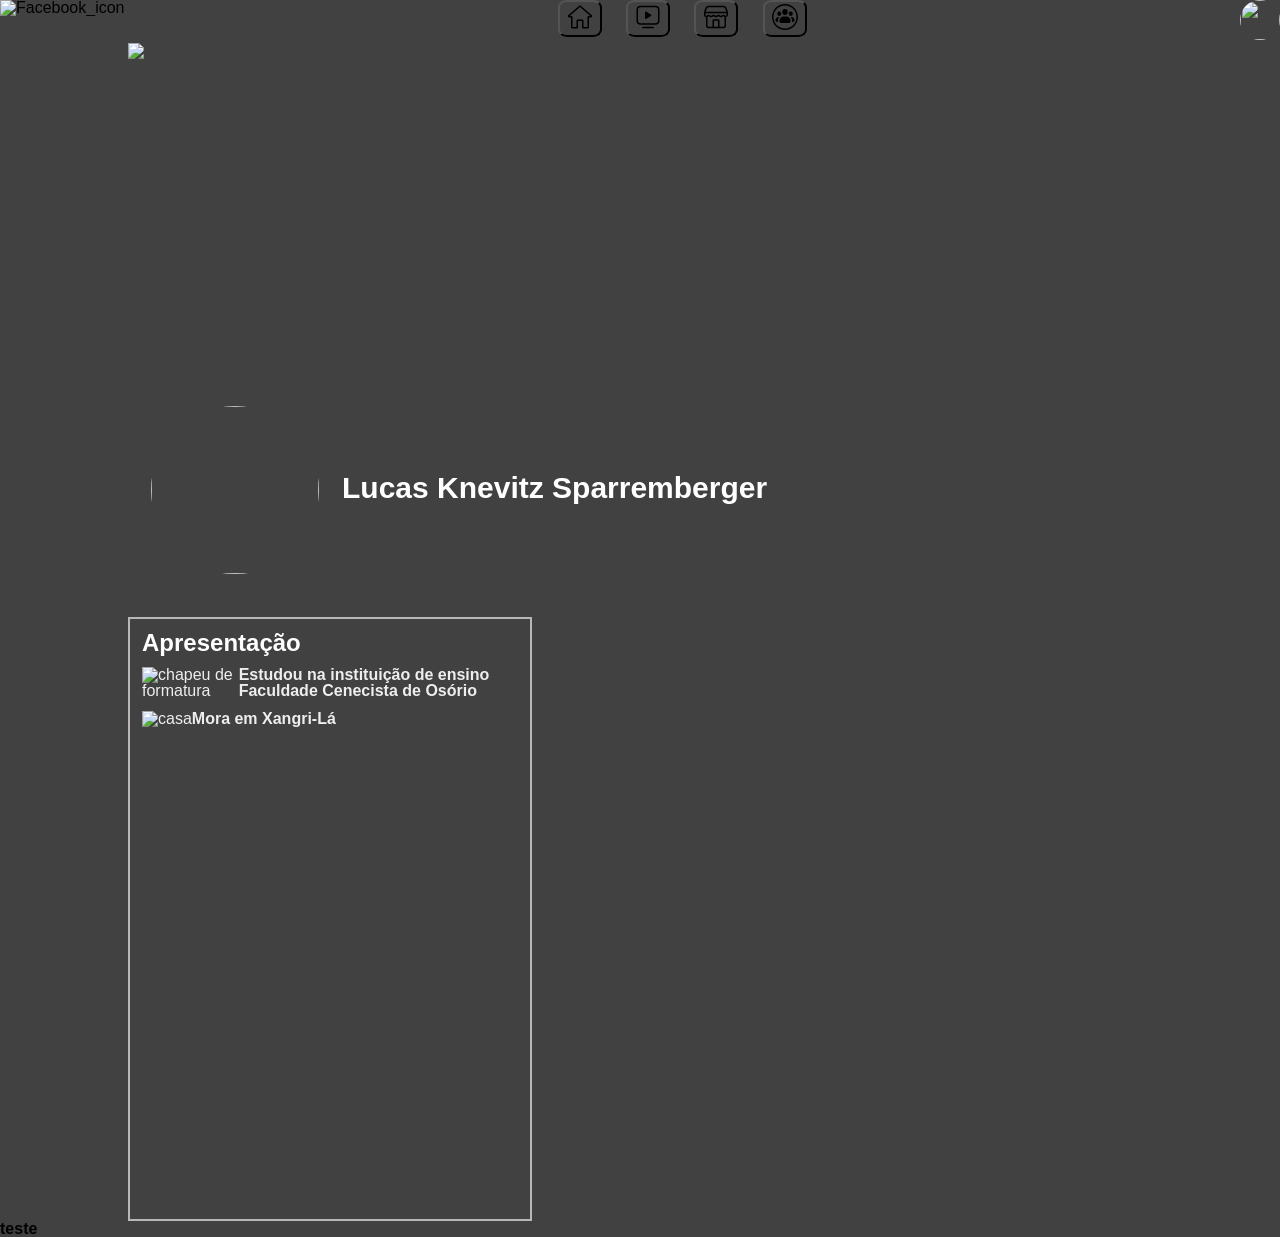
==== index.html @ 9a4bd977 "Meu segundo commit" ====
<!DOCTYPE html>
<html lang="en">

<head>
    <meta charset="UTF-8">
    <meta http-equiv="X-UA-Compatible" content="IE=edge">
    <meta name="viewport" content="width=device-width, initial-scale=1.0">
    <title>Document</title>
    <link rel="stylesheet" href="styles.css">

<body>
    <header>
        <div class="headercontent">
            <img class="logofacebook" src="https://img.icons8.com/small/512/facebook.png" alt="Facebook_icon" width="40"
                height="39,78" />
        </div>
        <div class="headercontent">
            <a href="https://www.facebook.com/lucasknevitzz/">
                <button class="home-button" id="botao1">
                    <svg viewBox="0 0 28 28" class="x1lliihq x1k90msu x2h7rmj x1qfuztq xcza8v6" fill="currentColor"
                        height="28" width="28">
                        <path
                            d="M17.5 23.979 21.25 23.979C21.386 23.979 21.5 23.864 21.5 23.729L21.5 13.979C21.5 13.427 21.949 12.979 22.5 12.979L24.33 12.979 14.017 4.046 3.672 12.979 5.5 12.979C6.052 12.979 6.5 13.427 6.5 13.979L6.5 23.729C6.5 23.864 6.615 23.979 6.75 23.979L10.5 23.979 10.5 17.729C10.5 17.04 11.061 16.479 11.75 16.479L16.25 16.479C16.939 16.479 17.5 17.04 17.5 17.729L17.5 23.979ZM21.25 25.479 17 25.479C16.448 25.479 16 25.031 16 24.479L16 18.327C16 18.135 15.844 17.979 15.652 17.979L12.348 17.979C12.156 17.979 12 18.135 12 18.327L12 24.479C12 25.031 11.552 25.479 11 25.479L6.75 25.479C5.784 25.479 5 24.695 5 23.729L5 14.479 3.069 14.479C2.567 14.479 2.079 14.215 1.868 13.759 1.63 13.245 1.757 12.658 2.175 12.29L13.001 2.912C13.248 2.675 13.608 2.527 13.989 2.521 14.392 2.527 14.753 2.675 15.027 2.937L25.821 12.286C25.823 12.288 25.824 12.289 25.825 12.29 26.244 12.658 26.371 13.245 26.133 13.759 25.921 14.215 25.434 14.479 24.931 14.479L23 14.479 23 23.729C23 24.695 22.217 25.479 21.25 25.479Z">
                        </path>
                    </svg>
                </button>
            </a>
            <a href="https://www.youtube.com/channel/UCG1T-ag5WObwlVUGjZITjag">
                <button class="watch-button" id="botao2">
                    <svg viewBox="0 0 28 28" class="x1lliihq x1k90msu x2h7rmj x1qfuztq xcza8v6" fill="currentColor"
                        height="28" width="28">
                        <path
                            d="M8.75 25.25C8.336 25.25 8 24.914 8 24.5 8 24.086 8.336 23.75 8.75 23.75L19.25 23.75C19.664 23.75 20 24.086 20 24.5 20 24.914 19.664 25.25 19.25 25.25L8.75 25.25ZM17.163 12.846 12.055 15.923C11.591 16.202 11 15.869 11 15.327L11 9.172C11 8.631 11.591 8.297 12.055 8.576L17.163 11.654C17.612 11.924 17.612 12.575 17.163 12.846ZM21.75 20.25C22.992 20.25 24 19.242 24 18L24 6.5C24 5.258 22.992 4.25 21.75 4.25L6.25 4.25C5.008 4.25 4 5.258 4 6.5L4 18C4 19.242 5.008 20.25 6.25 20.25L21.75 20.25ZM21.75 21.75 6.25 21.75C4.179 21.75 2.5 20.071 2.5 18L2.5 6.5C2.5 4.429 4.179 2.75 6.25 2.75L21.75 2.75C23.821 2.75 25.5 4.429 25.5 6.5L25.5 18C25.5 20.071 23.821 21.75 21.75 21.75Z">
                        </path>
                    </svg>
                </button>
            </a>
            <a href="https://api.whatsapp.com/send/?phone=5551996840651&text=Ol%C3%A1%2C+encontrei+seu+an%C3%BAncio">
                <button class="merch-button" id="botao3">
                    <svg viewBox="0 0 28 28" class="x1lliihq x1k90msu x2h7rmj x1qfuztq xcza8v6" fill="currentColor"
                        height="28" width="28">
                        <path
                            d="M17.5 23.75 21.75 23.75C22.164 23.75 22.5 23.414 22.5 23L22.5 14 22.531 14C22.364 13.917 22.206 13.815 22.061 13.694L21.66 13.359C21.567 13.283 21.433 13.283 21.34 13.36L21.176 13.497C20.591 13.983 19.855 14.25 19.095 14.25L18.869 14.25C18.114 14.25 17.382 13.987 16.8 13.506L16.616 13.354C16.523 13.278 16.39 13.278 16.298 13.354L16.113 13.507C15.53 13.987 14.798 14.25 14.044 14.25L13.907 14.25C13.162 14.25 12.439 13.994 11.861 13.525L11.645 13.35C11.552 13.275 11.419 13.276 11.328 13.352L11.155 13.497C10.57 13.984 9.834 14.25 9.074 14.25L8.896 14.25C8.143 14.25 7.414 13.989 6.832 13.511L6.638 13.351C6.545 13.275 6.413 13.275 6.32 13.351L5.849 13.739C5.726 13.84 5.592 13.928 5.452 14L5.5 14 5.5 23C5.5 23.414 5.836 23.75 6.25 23.75L10.5 23.75 10.5 17.5C10.5 16.81 11.06 16.25 11.75 16.25L16.25 16.25C16.94 16.25 17.5 16.81 17.5 17.5L17.5 23.75ZM3.673 8.75 24.327 8.75C24.3 8.66 24.271 8.571 24.238 8.483L23.087 5.355C22.823 4.688 22.178 4.25 21.461 4.25L6.54 4.25C5.822 4.25 5.177 4.688 4.919 5.338L3.762 8.483C3.729 8.571 3.7 8.66 3.673 8.75ZM24.5 10.25 3.5 10.25 3.5 12C3.5 12.414 3.836 12.75 4.25 12.75L4.421 12.75C4.595 12.75 4.763 12.69 4.897 12.58L5.368 12.193C6.013 11.662 6.945 11.662 7.59 12.193L7.784 12.352C8.097 12.609 8.49 12.75 8.896 12.75L9.074 12.75C9.483 12.75 9.88 12.607 10.194 12.345L10.368 12.2C11.01 11.665 11.941 11.659 12.589 12.185L12.805 12.359C13.117 12.612 13.506 12.75 13.907 12.75L14.044 12.75C14.45 12.75 14.844 12.608 15.158 12.35L15.343 12.197C15.989 11.663 16.924 11.663 17.571 12.197L17.755 12.35C18.068 12.608 18.462 12.75 18.869 12.75L19.095 12.75C19.504 12.75 19.901 12.606 20.216 12.344L20.38 12.208C21.028 11.666 21.972 11.666 22.62 12.207L23.022 12.542C23.183 12.676 23.387 12.75 23.598 12.75 24.097 12.75 24.5 12.347 24.5 11.85L24.5 10.25ZM24 14.217 24 23C24 24.243 22.993 25.25 21.75 25.25L6.25 25.25C5.007 25.25 4 24.243 4 23L4 14.236C2.875 14.112 2 13.158 2 12L2 9.951C2 9.272 2.12 8.6 2.354 7.964L3.518 4.802C4.01 3.563 5.207 2.75 6.54 2.75L21.461 2.75C22.793 2.75 23.99 3.563 24.488 4.819L25.646 7.964C25.88 8.6 26 9.272 26 9.951L26 11.85C26 13.039 25.135 14.026 24 14.217ZM16 23.75 16 17.75 12 17.75 12 23.75 16 23.75Z">
                        </path>
                    </svg>
                </button>
            </a>
            <a href="https://discord.gg/YVrsQkY">
                <button class="people-button" id="botao1">
                    <svg viewBox="0 0 28 28" class="x1lliihq x1k90msu x2h7rmj x1qfuztq xcza8v6" fill="currentColor"
                        height="28" width="28">
                        <path
                            d="M25.5 14C25.5 7.649 20.351 2.5 14 2.5 7.649 2.5 2.5 7.649 2.5 14 2.5 20.351 7.649 25.5 14 25.5 20.351 25.5 25.5 20.351 25.5 14ZM27 14C27 21.18 21.18 27 14 27 6.82 27 1 21.18 1 14 1 6.82 6.82 1 14 1 21.18 1 27 6.82 27 14ZM7.479 14 7.631 14C7.933 14 8.102 14.338 7.934 14.591 7.334 15.491 6.983 16.568 6.983 17.724L6.983 18.221C6.983 18.342 6.99 18.461 7.004 18.578 7.03 18.802 6.862 19 6.637 19L6.123 19C5.228 19 4.5 18.25 4.5 17.327 4.5 15.492 5.727 14 7.479 14ZM20.521 14C22.274 14 23.5 15.492 23.5 17.327 23.5 18.25 22.772 19 21.878 19L21.364 19C21.139 19 20.97 18.802 20.997 18.578 21.01 18.461 21.017 18.342 21.017 18.221L21.017 17.724C21.017 16.568 20.667 15.491 20.067 14.591 19.899 14.338 20.067 14 20.369 14L20.521 14ZM8.25 13C7.147 13 6.25 11.991 6.25 10.75 6.25 9.384 7.035 8.5 8.25 8.5 9.465 8.5 10.25 9.384 10.25 10.75 10.25 11.991 9.353 13 8.25 13ZM19.75 13C18.647 13 17.75 11.991 17.75 10.75 17.75 9.384 18.535 8.5 19.75 8.5 20.965 8.5 21.75 9.384 21.75 10.75 21.75 11.991 20.853 13 19.75 13ZM15.172 13.5C17.558 13.5 19.5 15.395 19.5 17.724L19.5 18.221C19.5 19.202 18.683 20 17.677 20L10.323 20C9.317 20 8.5 19.202 8.5 18.221L8.5 17.724C8.5 15.395 10.441 13.5 12.828 13.5L15.172 13.5ZM16.75 9C16.75 10.655 15.517 12 14 12 12.484 12 11.25 10.655 11.25 9 11.25 7.15 12.304 6 14 6 15.697 6 16.75 7.15 16.75 9Z">
                        </path>
                    </svg>
                </button>
            </a>
        </div>
        <div class="headercontent">
            <img class="mypicture" style="height: 40px;width: 40px" style="border-radius: 50%;" x="0" y="0"
                height="100%" preserveAspectRatio="xMidYMid slice" width="100%"
                src="https://scontent.fpoa31-1.fna.fbcdn.net/v/t1.6435-9/81935100_2617350628383383_1902601964449955840_n.jpg?_nc_cat=108&ccb=1-7&_nc_sid=09cbfe&_nc_eui2=AeFR-qgmtsq8Ui4FoFCfcgaxb5XzDdo9uYpvlfMN2j25ikdotqKIgG2X2RTUMRrse8sb8MAeDf-rrlNWHtZVi5yJ&_nc_ohc=nUAGOplSTf8AX_8klQq&_nc_ht=scontent.fpoa31-1.fna&oh=00_AfDGg-o3G2S8XEvq6Rf7-vBK_C_qN9x2UcQ8GGBNYtVbtw&oe=645D520E">
        </div>
    </header>
    <main class="mainpage">
        <div class="wallpaperprinc">
            <img class="wallpaper"
                src="https://scontent.fpoa31-1.fna.fbcdn.net/v/t31.18172-8/17239954_1219530104832116_892976324071029467_o.jpg?stp=dst-jpg_s960x960&_nc_cat=110&ccb=1-7&_nc_sid=e3f864&_nc_eui2=AeGUX2VbfVCcF9sArOfBvz1BEqZtx06BidcSpm3HToGJ1-SYOjHEFsTwA3-7UkhzJl2RyiK2Bjzv-1Pob2wNwflO&_nc_ohc=KDUWSpw2RpEAX8RZpNG&_nc_ht=scontent.fpoa31-1.fna&oh=00_AfCoIJQfsHSSXnD4LT9_nUm2OfsMICyHWWShx0BY_-8BjQ&oe=645D3333">
        </div>
        <div class="picplusname">
            <img class="profilepic"
                src="https://scontent.fpoa31-1.fna.fbcdn.net/v/t1.6435-9/81935100_2617350628383383_1902601964449955840_n.jpg?_nc_cat=108&ccb=1-7&_nc_sid=09cbfe&_nc_eui2=AeFR-qgmtsq8Ui4FoFCfcgaxb5XzDdo9uYpvlfMN2j25ikdotqKIgG2X2RTUMRrse8sb8MAeDf-rrlNWHtZVi5yJ&_nc_ohc=nUAGOplSTf8AX_8klQq&_nc_ht=scontent.fpoa31-1.fna&oh=00_AfCE70OoFgb3oIJn8WwNRZ1_ZDWLoYcw7ahm67BeSoM9-Q&oe=645D8A4E">
            <h1 class="myname">Lucas Knevitz Sparremberger</h1>
        </div>
        <main class="conteudoprincipal">
            <div class="apresentacao">
                <h1>Apresentação</h1>
            </div>
            <div class="biografia">
                <img src="https://static.xx.fbcdn.net/rsrc.php/v3/yS/r/jV4o8nAgIEh.png?_nc_eui2=AeEnHK7xroK7qnO3iYilx0PVC7xezJFSLOkLvF7MkVIs6bmhhwZPqXtGcR9SCxDJp0xBiESZFXSiZv3TZjB4IfpY"
                alt="chapeu de formatura">
                <h1>Estudou na instituição de ensino Faculdade Cenecista de Osório</h1>
            </div>
            <div class="biografia">
                <img src="https://static.xx.fbcdn.net/rsrc.php/v3/y5/r/VMZOiSIJIwn.png?_nc_eui2=AeErkCex7SL_xnvQMPyjCAYYysO07LK9kRPKw7Tssr2RE4Lp9gPhigxvg2wD9omZ0yX-Dq1oheSWi8xNOiRKLumr"
                alt="casa">
                <h1>Mora em Xangri-Lá</h1>
            </div>
        </main>
    </main>
    <footer class="footercontent">
        <h1>teste</h1>
    </footer>
</body>

</html>
---- styles.css ----
/* Resetar estilos */
html, body, div, span, applet, object, iframe,
h1, h2, h3, h4, h5, h6, p, blockquote, pre,
a, abbr, acronym, address, big, cite, code,
del, dfn, em, img, ins, kbd, q, s, samp,
small, strike, strong, sub, sup, tt, var,
b, u, i, center,
dl, dt, dd, ol, ul, li,
fieldset, form, label, legend,
table, caption, tbody, tfoot, thead, tr, th, td {
  margin: 0;
  padding: 0;
  border: 0;
  outline: 0;
  font-size: 100%;
  vertical-align: baseline;
  background: transparent;
}

body {
  line-height: 1;
}

ol, ul {
  list-style: none;
}

blockquote, q {
  quotes: none;
}

blockquote:before, blockquote:after,
q:before, q:after {
  content: '';
  content: none;
}

/* Limpar elementos de formulário */
:focus {
  outline: 0;
}

/* Adicionar estilos padrão para alguns elementos */
a:link {
  text-decoration: none;
}

/* Adicionar regras para elementos que suportam :hover */
a:hover {
  text-decoration: underline;
}

header {
    background-color: rgb(65, 65, 65);
    display: flex;
    justify-content: space-between;
    font-family: sans-serif;
}

body {
    background-color: rgb(65, 65, 65);
    font-family: sans-serif;
}

.logofacebook {
    margin-right: 80px;
}

.home-button {
    background-color: rgb(65, 65, 65);
    margin-right: 10px;
    margin-left: 10px;
    border-radius: 20%;
}

.watch-button {
    background-color: rgb(65, 65, 65);
    margin-right: 10px;
    margin-left: 10px;
    border-radius: 20%;
}

.merch-button {
    background-color: rgb(65, 65, 65);
    margin-right: 10px;
    margin-left: 10px;
    border-radius: 20%;
}

.people-button {
    background-color: rgb(65, 65, 65);
    margin-right: 10px;
    margin-left: 10px;
    border-radius: 20%;
}

.mypicture {
    border-radius: 50%;
    margin-left: 80px;
}

.myname {
    color: white;
    font-size: 30px;
    margin-left: 40px;
    margin-top: 30px;
}
.wallpaper {
    display: flex;
    align-items: center;
    width: 100%;
    overflow: hidden;
    object-fit: cover;
}
.profilepic {
    height: 168px;
    width: 168px;
    border-radius: 50%;
    display: flex;
    transform: translate(20px,-40px);
    border: 3px solid rgb(65, 65, 65);
}

.wallpaperprinc {
    display: flex;
    justify-content: center;
    width: 100%;
    height: 400px;
}

.mainpage {
    max-width: 1024px;
    width: 100%;
    display: flex;
    flex-direction: column;
    margin: 0 auto;
}

.picplusname {
    display: flex;
}

.apresentacao {
    display: flex;
    color: white;
    font-size: 24px;
    margin-left: 12px;
    margin-top: 12px;
}

.biografia {
    display: flex;
    margin-top: 12px;
    color:rgba(255, 255, 255, 0.911);
    max-width: 400px;
    margin-left: 12px;
}

.conteudoprincipal {
    border: 2px solid rgba(231, 231, 231, 0.719);
    max-width: 400px;
    height: 600px;
}

footer {
    background-color: rgb(65, 65, 65);
    display: flex;
    justify-content: space-between;
    font-family: sans-serif;
}
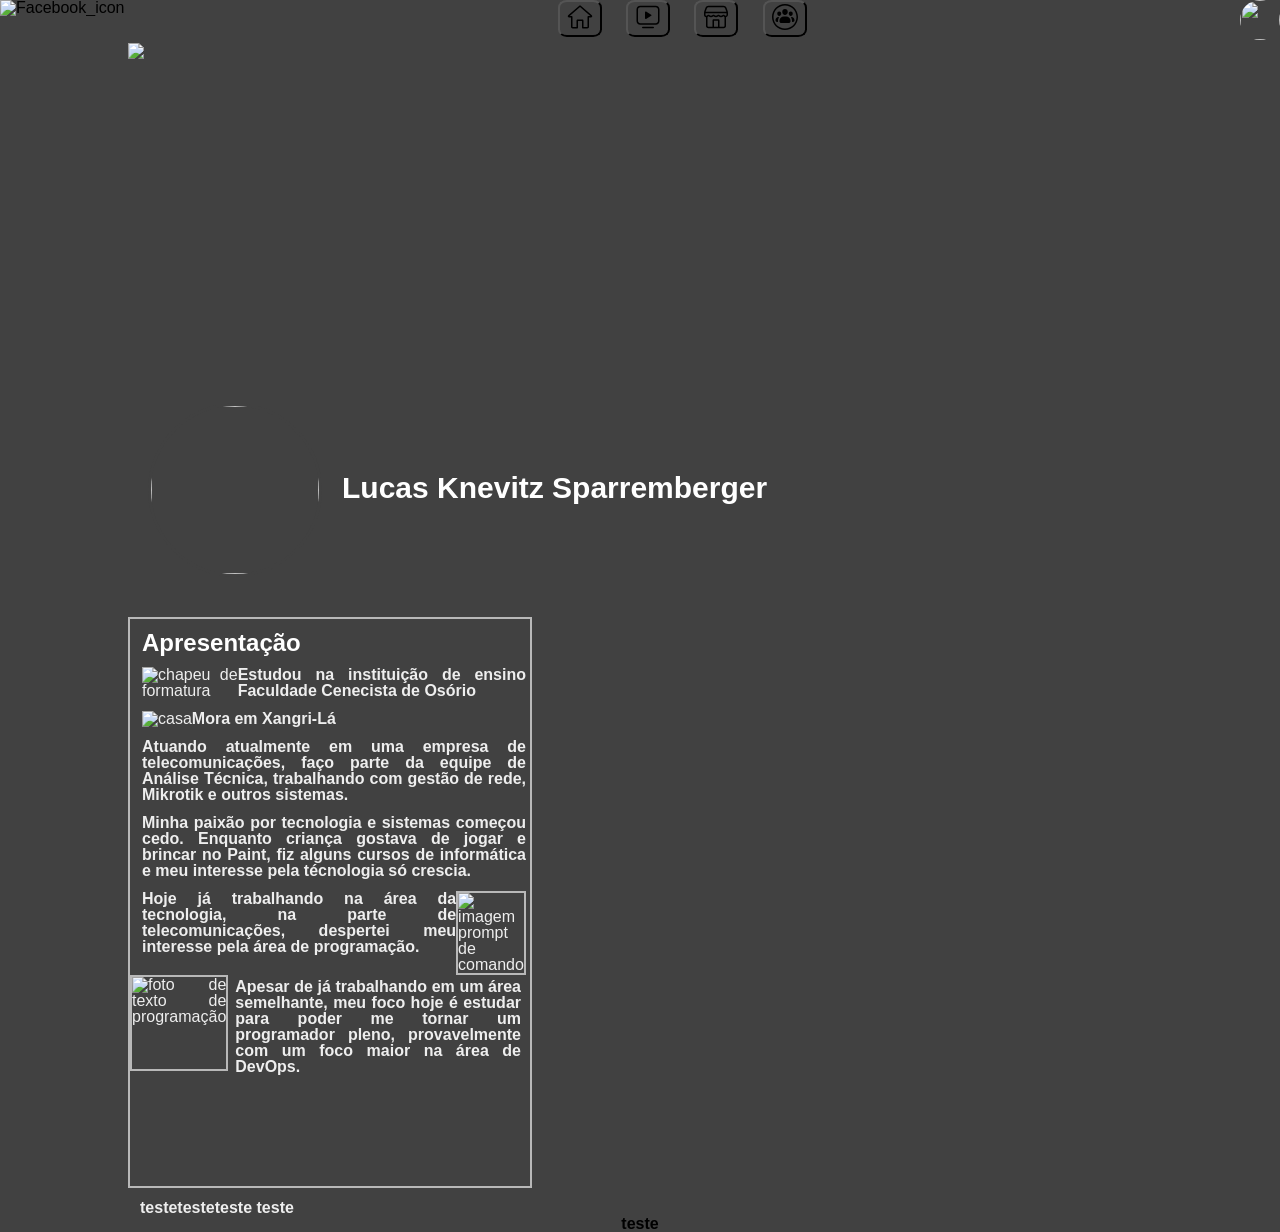
==== commit aff59150: "feat. criando parte do corpo e apresentação do site, testando footer" ====
--- a/index.html
+++ b/index.html
@@ -25,7 +25,7 @@
                     </svg>
                 </button>
             </a>
-            <a href="https://www.youtube.com/channel/UCG1T-ag5WObwlVUGjZITjag">
+            <a href="https://www.youtube.com/watch?v=dQw4w9WgXcQ">
                 <button class="watch-button" id="botao2">
                     <svg viewBox="0 0 28 28" class="x1lliihq x1k90msu x2h7rmj x1qfuztq xcza8v6" fill="currentColor"
                         height="28" width="28">
@@ -45,7 +45,7 @@
                     </svg>
                 </button>
             </a>
-            <a href="https://discord.gg/YVrsQkY">
+            <a href="https://www.linkedin.com/in/lucasknevitz/">
                 <button class="people-button" id="botao1">
                     <svg viewBox="0 0 28 28" class="x1lliihq x1k90msu x2h7rmj x1qfuztq xcza8v6" fill="currentColor"
                         height="28" width="28">
@@ -71,6 +71,9 @@
             <img class="profilepic"
                 src="https://scontent.fpoa31-1.fna.fbcdn.net/v/t1.6435-9/81935100_2617350628383383_1902601964449955840_n.jpg?_nc_cat=108&ccb=1-7&_nc_sid=09cbfe&_nc_eui2=AeFR-qgmtsq8Ui4FoFCfcgaxb5XzDdo9uYpvlfMN2j25ikdotqKIgG2X2RTUMRrse8sb8MAeDf-rrlNWHtZVi5yJ&_nc_ohc=nUAGOplSTf8AX_8klQq&_nc_ht=scontent.fpoa31-1.fna&oh=00_AfCE70OoFgb3oIJn8WwNRZ1_ZDWLoYcw7ahm67BeSoM9-Q&oe=645D8A4E">
             <h1 class="myname">Lucas Knevitz Sparremberger</h1>
+        <!--
+            <video class="video" src="/easteregg.mp4" width="640" height="320" controls loop autoplay></video>
+        -->
         </div>
         <main class="conteudoprincipal">
             <div class="apresentacao">
@@ -78,15 +81,34 @@
             </div>
             <div class="biografia">
                 <img src="https://static.xx.fbcdn.net/rsrc.php/v3/yS/r/jV4o8nAgIEh.png?_nc_eui2=AeEnHK7xroK7qnO3iYilx0PVC7xezJFSLOkLvF7MkVIs6bmhhwZPqXtGcR9SCxDJp0xBiESZFXSiZv3TZjB4IfpY"
-                alt="chapeu de formatura">
+                    alt="chapeu de formatura">
                 <h1>Estudou na instituição de ensino Faculdade Cenecista de Osório</h1>
             </div>
             <div class="biografia">
                 <img src="https://static.xx.fbcdn.net/rsrc.php/v3/y5/r/VMZOiSIJIwn.png?_nc_eui2=AeErkCex7SL_xnvQMPyjCAYYysO07LK9kRPKw7Tssr2RE4Lp9gPhigxvg2wD9omZ0yX-Dq1oheSWi8xNOiRKLumr"
-                alt="casa">
+                    alt="casa">
                 <h1>Mora em Xangri-Lá</h1>
             </div>
+            <div class="biografia">
+                <h1 class="resume">Atuando atualmente em uma empresa de telecomunicações, faço parte da equipe de
+                    Análise Técnica, trabalhando com gestão de rede, Mikrotik e outros sistemas.</h1>
+            </div>
+            <div class="biografia">
+                <h1 class="resume">Minha paixão por tecnologia e sistemas começou cedo. Enquanto criança gostava de
+                    jogar e brincar no Paint, fiz alguns cursos de informática e meu interesse pela técnologia só
+                    crescia.</h1>
+            </div>
+            <div class="biografia">
+                <h1 class="resume">Hoje já trabalhando na área da tecnologia, na parte de telecomunicações, despertei
+                    meu interesse pela área de programação.</h1>
+                <img class="prompt" src="/tela-cmd.jpg" alt="imagem prompt de comando">
+            </div>
+            <div class="biografia">
+                <img class="program" src="/Foto-de-fauxels-no-Pexels-27.png" alt="foto de texto de programação">
+                <h1 class="resume2">Apesar de já trabalhando em um área semelhante, meu foco hoje é estudar para poder me tornar um programador pleno, provavelmente com um foco maior na área de DevOps.</h1>
+            </div>
         </main>
+        <h1 class="conteudosecundario">testetesteteste teste</h1>
     </main>
     <footer class="footercontent">
         <h1>teste</h1>
--- a/styles.css
+++ b/styles.css
@@ -154,17 +154,44 @@
     color:rgba(255, 255, 255, 0.911);
     max-width: 400px;
     margin-left: 12px;
+    margin-right: 4px;
 }
 
 .conteudoprincipal {
     border: 2px solid rgba(231, 231, 231, 0.719);
     max-width: 400px;
-    height: 600px;
+    height: 567px;
+    text-align: justify;
+}
+
+.prompt {
+    width: 200px;
+    border: 2px solid rgba(231, 231, 231, 0.719);
+}
+
+.program {
+    display: flex;
+    width: 192px;
+    border: 2px solid rgba(231, 231, 231, 0.719);
+    transform: translate(-12px, -12px);
+}
+
+.resume2 {
+    transform: translate(-5px, -8px);
 }
 
 footer {
     background-color: rgb(65, 65, 65);
     display: flex;
-    justify-content: space-between;
-    font-family: sans-serif;
+    justify-content: center;
+    font-family: sans-serif;    
+    width: 100%;
+}
+
+.conteudosecundario {
+    display: flex;
+    margin-top: 12px;
+    color:rgba(255, 255, 255, 0.911);
+    max-width: 400px;
+    margin-left: 12px;
 }
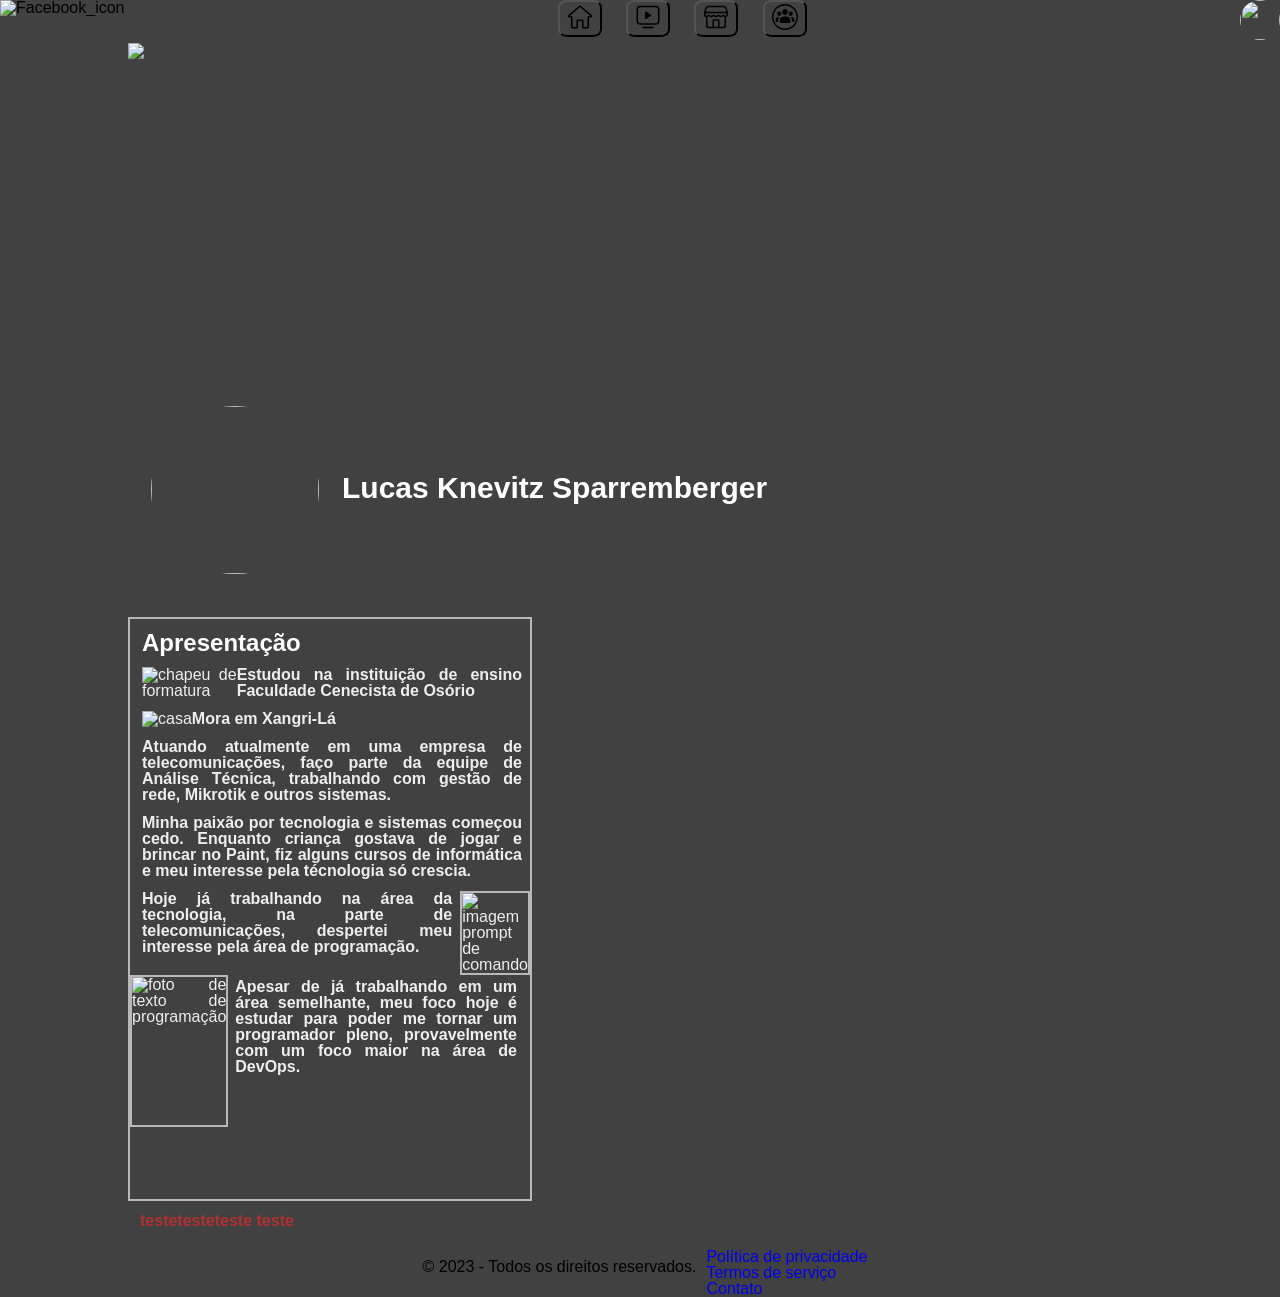
==== commit 711fd0e7: "ft. melhora no body e adicionados arquivos de img e footer" ====
--- a/index.html
+++ b/index.html
@@ -11,7 +11,7 @@
 <body>
     <header>
         <div class="headercontent">
-            <img class="logofacebook" src="https://img.icons8.com/small/512/facebook.png" alt="Facebook_icon" width="40"
+            <img class="logofacebook" src="/Site project/facebook.png" alt="Facebook_icon" width="40"
                 height="39,78" />
         </div>
         <div class="headercontent">
@@ -59,17 +59,17 @@
         <div class="headercontent">
             <img class="mypicture" style="height: 40px;width: 40px" style="border-radius: 50%;" x="0" y="0"
                 height="100%" preserveAspectRatio="xMidYMid slice" width="100%"
-                src="https://scontent.fpoa31-1.fna.fbcdn.net/v/t1.6435-9/81935100_2617350628383383_1902601964449955840_n.jpg?_nc_cat=108&ccb=1-7&_nc_sid=09cbfe&_nc_eui2=AeFR-qgmtsq8Ui4FoFCfcgaxb5XzDdo9uYpvlfMN2j25ikdotqKIgG2X2RTUMRrse8sb8MAeDf-rrlNWHtZVi5yJ&_nc_ohc=nUAGOplSTf8AX_8klQq&_nc_ht=scontent.fpoa31-1.fna&oh=00_AfDGg-o3G2S8XEvq6Rf7-vBK_C_qN9x2UcQ8GGBNYtVbtw&oe=645D520E">
+                src="/Site project/profpic.jpg">
         </div>
     </header>
     <main class="mainpage">
         <div class="wallpaperprinc">
             <img class="wallpaper"
-                src="https://scontent.fpoa31-1.fna.fbcdn.net/v/t31.18172-8/17239954_1219530104832116_892976324071029467_o.jpg?stp=dst-jpg_s960x960&_nc_cat=110&ccb=1-7&_nc_sid=e3f864&_nc_eui2=AeGUX2VbfVCcF9sArOfBvz1BEqZtx06BidcSpm3HToGJ1-SYOjHEFsTwA3-7UkhzJl2RyiK2Bjzv-1Pob2wNwflO&_nc_ohc=KDUWSpw2RpEAX8RZpNG&_nc_ht=scontent.fpoa31-1.fna&oh=00_AfCoIJQfsHSSXnD4LT9_nUm2OfsMICyHWWShx0BY_-8BjQ&oe=645D3333">
+                src="/Site project/perfilwallpaper.jpg">
         </div>
         <div class="picplusname">
             <img class="profilepic"
-                src="https://scontent.fpoa31-1.fna.fbcdn.net/v/t1.6435-9/81935100_2617350628383383_1902601964449955840_n.jpg?_nc_cat=108&ccb=1-7&_nc_sid=09cbfe&_nc_eui2=AeFR-qgmtsq8Ui4FoFCfcgaxb5XzDdo9uYpvlfMN2j25ikdotqKIgG2X2RTUMRrse8sb8MAeDf-rrlNWHtZVi5yJ&_nc_ohc=nUAGOplSTf8AX_8klQq&_nc_ht=scontent.fpoa31-1.fna&oh=00_AfCE70OoFgb3oIJn8WwNRZ1_ZDWLoYcw7ahm67BeSoM9-Q&oe=645D8A4E">
+                src="/Site project/profpic.jpg">
             <h1 class="myname">Lucas Knevitz Sparremberger</h1>
         <!--
             <video class="video" src="/easteregg.mp4" width="640" height="320" controls loop autoplay></video>
@@ -101,17 +101,22 @@
             <div class="biografia">
                 <h1 class="resume">Hoje já trabalhando na área da tecnologia, na parte de telecomunicações, despertei
                     meu interesse pela área de programação.</h1>
-                <img class="prompt" src="/tela-cmd.jpg" alt="imagem prompt de comando">
+                <img class="prompt" src="/Site project/tela-cmd.jpg" alt="imagem prompt de comando">
             </div>
             <div class="biografia">
-                <img class="program" src="/Foto-de-fauxels-no-Pexels-27.png" alt="foto de texto de programação">
+                <img class="program" src="/Site project/Foto-de-fauxels-no-Pexels-27.png" alt="foto de texto de programação">
                 <h1 class="resume2">Apesar de já trabalhando em um área semelhante, meu foco hoje é estudar para poder me tornar um programador pleno, provavelmente com um foco maior na área de DevOps.</h1>
             </div>
         </main>
         <h1 class="conteudosecundario">testetesteteste teste</h1>
     </main>
     <footer class="footercontent">
-        <h1>teste</h1>
+        <p class="footertext">&copy; 2023 - Todos os direitos reservados.</p>
+    <ul class="foterlinks">
+        <li><a href="#">Política de privacidade</a></li>
+        <li><a href="#">Termos de serviço</a></li>
+        <li><a href="#">Contato</a></li>
+    </ul>
     </footer>
 </body>
 
--- a/styles.css
+++ b/styles.css
@@ -154,24 +154,26 @@
     color:rgba(255, 255, 255, 0.911);
     max-width: 400px;
     margin-left: 12px;
-    margin-right: 4px;
+    margin-right: 8px;
 }
 
 .conteudoprincipal {
     border: 2px solid rgba(231, 231, 231, 0.719);
     max-width: 400px;
-    height: 567px;
+    height: 580px;
     text-align: justify;
 }
 
 .prompt {
     width: 200px;
     border: 2px solid rgba(231, 231, 231, 0.719);
+    transform: translate(8px, 0px);
 }
 
 .program {
     display: flex;
     width: 192px;
+    height: 148px;
     border: 2px solid rgba(231, 231, 231, 0.719);
     transform: translate(-12px, -12px);
 }
@@ -186,12 +188,21 @@
     justify-content: center;
     font-family: sans-serif;    
     width: 100%;
-}
-
-.conteudosecundario {
+    margin-top: 20px;
+    font-family: sans-serif;
+}
+
+ .conteudosecundario {
     display: flex;
     margin-top: 12px;
-    color:rgba(255, 255, 255, 0.911);
+    color:rgba(189, 48, 48, 0.911);
     max-width: 400px;
     margin-left: 12px;
+    flex-direction: column-reverse;
+}
+
+.footertext {
+    display: flex;
+    text-align: center;
+    margin: 10px;
 }
